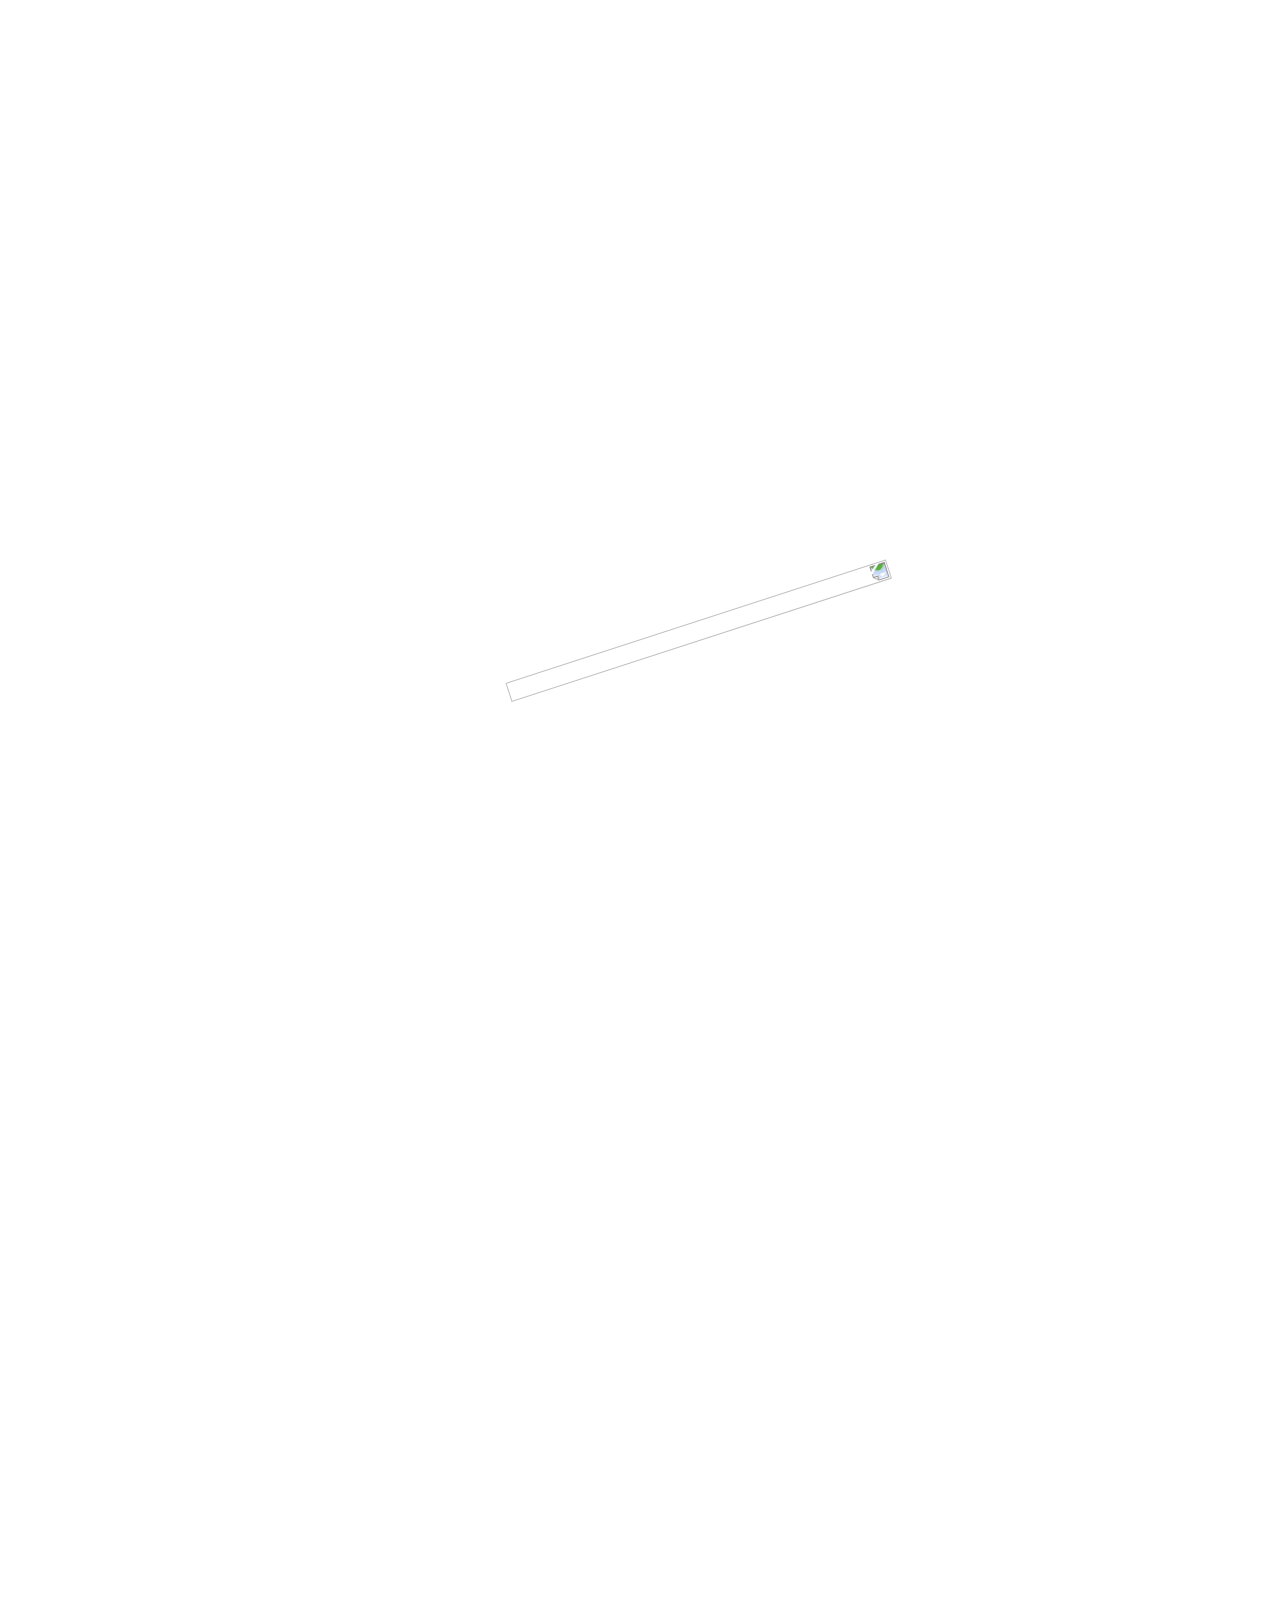
==== index.html @ badb1543 "First commit of the project" ====
<html xmlns="http://www.w3.org/1999/xhtml" lang="en">

<head>
	<meta http-equiv="Content-Type" content="text/html; charset=utf-8" />
	<meta name="description" content="HTTrack is an easy-to-use website mirror utility. It allows you to download a World Wide website from the Internet to a local directory,building recursively all structures, getting html, images, and other files from the server to your computer. Links are rebuiltrelatively so that you can freely browse to the local site (works with any browser). You can mirror several sites together so that you can jump from one toanother. You can, also, update an existing mirror site, or resume an interrupted download. The robot is fully configurable, with an integrated help" />
	<meta name="keywords" content="httrack, HTTRACK, HTTrack, winhttrack, WINHTTRACK, WinHTTrack, offline browser, web mirror utility, aspirateur web, surf offline, web capture, www mirror utility, browse offline, local  site builder, website mirroring, aspirateur www, internet grabber, capture de site web, internet tool, hors connexion, unix, dos, windows 95, windows 98, solaris, ibm580, AIX 4.0, HTS, HTGet, web aspirator, web aspirateur, libre, GPL, GNU, free software" />
	<title>Local index - HTTrack Website Copier</title>
  <!-- Mirror and index made by HTTrack Website Copier/3.49-2 [XR&CO'2014] -->
	<style type="text/css">
	<!--

body {
	margin: 0;  padding: 0;  margin-bottom: 15px;  margin-top: 8px;
	background: #77b;
}
body, td {
	font: 14px "Trebuchet MS", Verdana, Arial, Helvetica, sans-serif;
	}

#subTitle {
	background: #000;  color: #fff;  padding: 4px;  font-weight: bold; 
	}

#siteNavigation a, #siteNavigation .current {
	font-weight: bold;  color: #448;
	}
#siteNavigation a:link    { text-decoration: none; }
#siteNavigation a:visited { text-decoration: none; }

#siteNavigation .current { background-color: #ccd; }

#siteNavigation a:hover   { text-decoration: none;  background-color: #fff;  color: #000; }
#siteNavigation a:active  { text-decoration: none;  background-color: #ccc; }


a:link    { text-decoration: underline;  color: #00f; }
a:visited { text-decoration: underline;  color: #000; }
a:hover   { text-decoration: underline;  color: #c00; }
a:active  { text-decoration: underline; }

#pageContent {
	clear: both;
	border-bottom: 6px solid #000;
	padding: 10px;  padding-top: 20px;
	line-height: 1.65em;
	background-image: url(backblue.gif);
	background-repeat: no-repeat;
	background-position: top right;
	}

#pageContent, #siteNavigation {
	background-color: #ccd;
	}


.imgLeft  { float: left;   margin-right: 10px;  margin-bottom: 10px; }
.imgRight { float: right;  margin-left: 10px;   margin-bottom: 10px; }

hr { height: 1px;  color: #000;  background-color: #000;  margin-bottom: 15px; }

h1 { margin: 0;  font-weight: bold;  font-size: 2em; }
h2 { margin: 0;  font-weight: bold;  font-size: 1.6em; }
h3 { margin: 0;  font-weight: bold;  font-size: 1.3em; }
h4 { margin: 0;  font-weight: bold;  font-size: 1.18em; }

.blak { background-color: #000; }
.hide { display: none; }
.tableWidth { min-width: 400px; }

.tblRegular       { border-collapse: collapse; }
.tblRegular td    { padding: 6px;  background-image: url(fade.gif);  border: 2px solid #99c; }
.tblHeaderColor, .tblHeaderColor td { background: #99c; }
.tblNoBorder td   { border: 0; }


// -->
</style>

</head>

<table width="76%" border="0" align="center" cellspacing="0" cellpadding="3" class="tableWidth">
	<tr>
	<td id="subTitle">HTTrack Website Copier - Open Source offline browser</td>
	</tr>
</table>
<table width="76%" border="0" align="center" cellspacing="0" cellpadding="0" class="tableWidth">
<tr class="blak">
<td>
	<table width="100%" border="0" align="center" cellspacing="1" cellpadding="0">
	<tr>
	<td colspan="6"> 
		<table width="100%" border="0" align="center" cellspacing="0" cellpadding="10">
		<tr> 
		<td id="pageContent"> 
<!-- ==================== End prologue ==================== -->

	<meta name="generator" content="HTTrack Website Copier/3.x">
	<TITLE>Local index - HTTrack</TITLE>
</HEAD>
<BODY>
<H1 ALIGN=Center>Index of locally available sites:</H1>
	<TABLE BORDER="0" WIDTH="100%" CELLSPACING="1" CELLPADDING="0">
		<TR>
			<TD BACKGROUND="fade.gif">
				&middot;
					<A HREF="doomer-two.vercel.app/index.html">
						Doomer
					</A>		
			</TD>
		</TR>
	</TABLE>
	<BR>
	<BR>
	<BR>
  	<H6 ALIGN="RIGHT">
	<I>Mirror and index made by HTTrack Website Copier [XR&amp;CO'2008]</I>
	</H6>
	<!-- Mirror and index made by HTTrack Website Copier/3.49-2 [XR&CO'2014] -->
	<!-- Thanks for using HTTrack Website Copier! -->
	<meta HTTP-EQUIV="Refresh" CONTENT="0; URL=doomer-two.vercel.app/index.html">


<!-- ==================== Start epilogue ==================== -->
		</td>
		</tr>
		</table>
	</td>
	</tr>
	</table>
</td>
</tr>
</table>

<table width="76%" border="0" align="center" valign="bottom" cellspacing="0" cellpadding="0">
	<tr>
	<td id="footer"><small>&copy; 2008 Xavier Roche & other contributors - Web Design: Leto Kauler.</small></td>
	</tr>
</table>

</body>

</html>
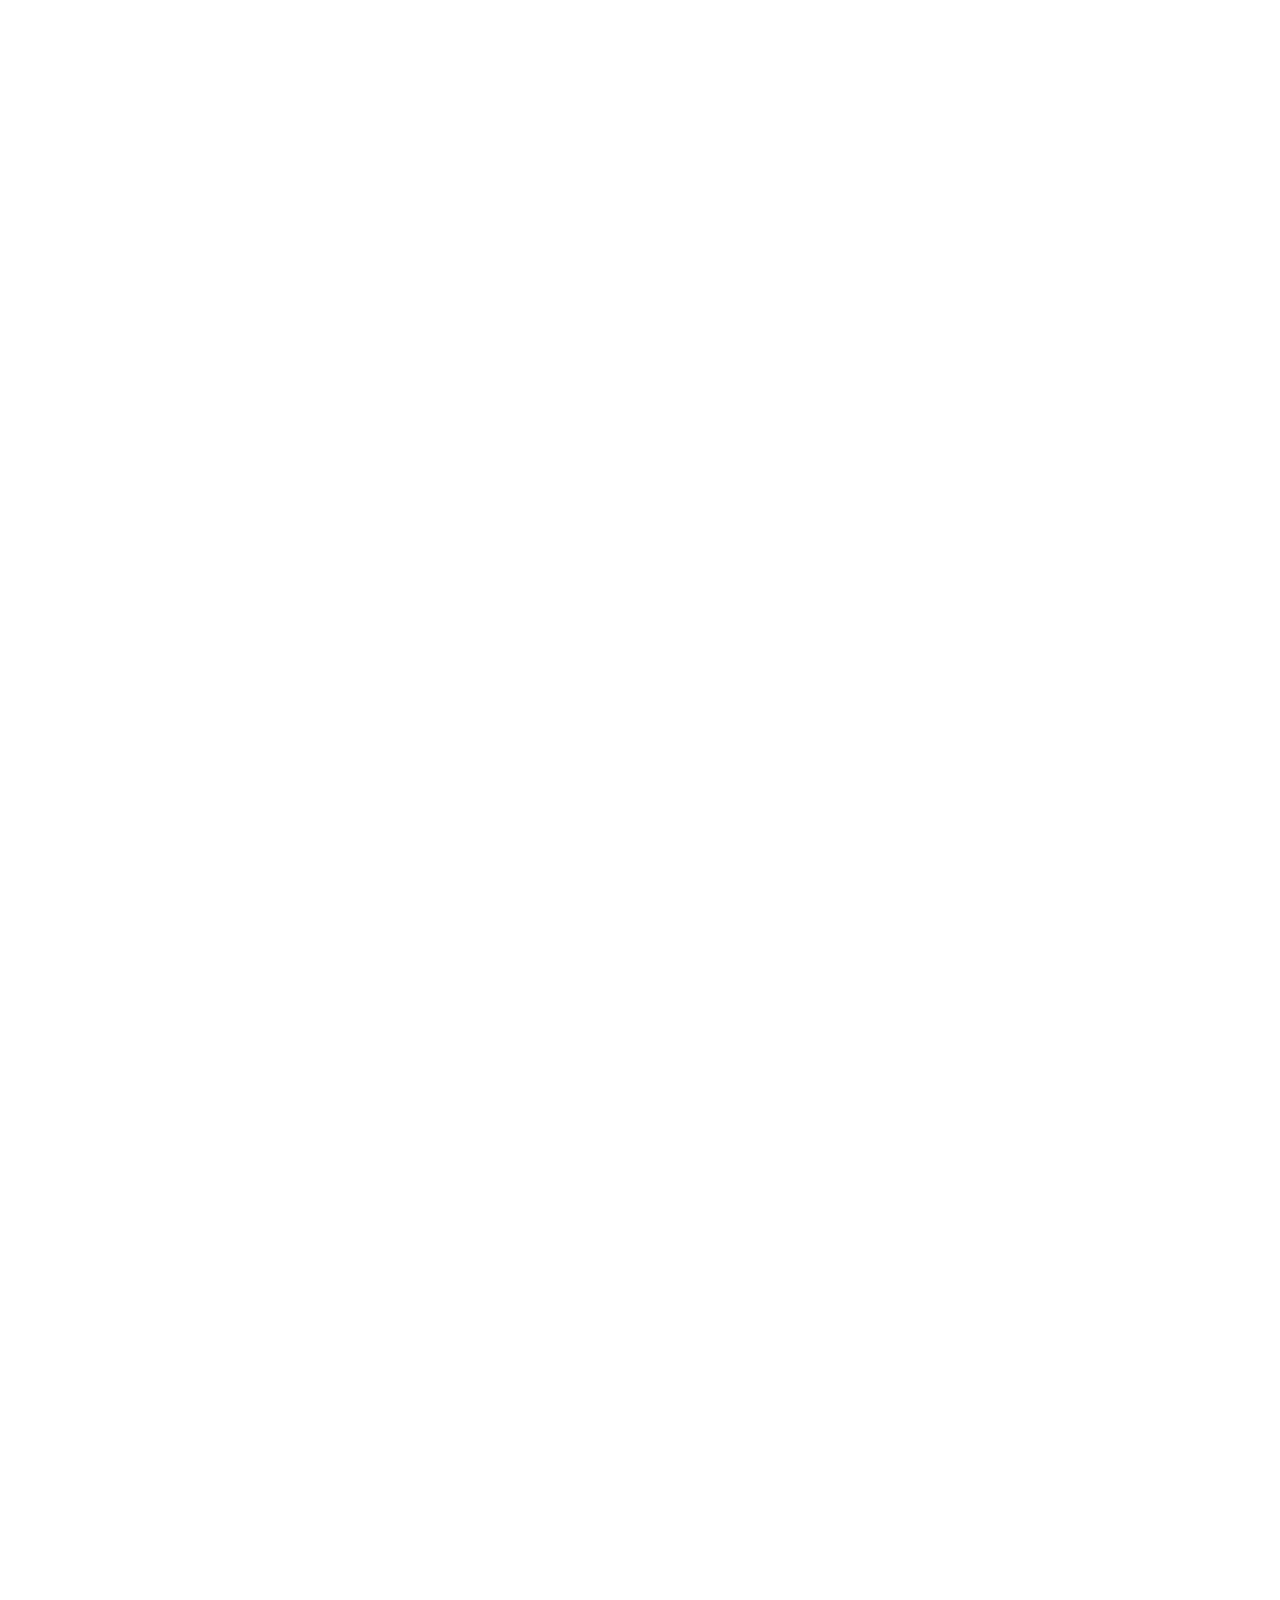
==== commit 9b30f1c3: "Update index.html" ====
--- a/index.html
+++ b/index.html
@@ -4,7 +4,7 @@
 	<meta http-equiv="Content-Type" content="text/html; charset=utf-8" />
 	<meta name="description" content="HTTrack is an easy-to-use website mirror utility. It allows you to download a World Wide website from the Internet to a local directory,building recursively all structures, getting html, images, and other files from the server to your computer. Links are rebuiltrelatively so that you can freely browse to the local site (works with any browser). You can mirror several sites together so that you can jump from one toanother. You can, also, update an existing mirror site, or resume an interrupted download. The robot is fully configurable, with an integrated help" />
 	<meta name="keywords" content="httrack, HTTRACK, HTTrack, winhttrack, WINHTTRACK, WinHTTrack, offline browser, web mirror utility, aspirateur web, surf offline, web capture, www mirror utility, browse offline, local  site builder, website mirroring, aspirateur www, internet grabber, capture de site web, internet tool, hors connexion, unix, dos, windows 95, windows 98, solaris, ibm580, AIX 4.0, HTS, HTGet, web aspirator, web aspirateur, libre, GPL, GNU, free software" />
-	<title>Local index - HTTrack Website Copier</title>
+	<title>Locaal index - HTTrack Website Copier</title>
   <!-- Mirror and index made by HTTrack Website Copier/3.49-2 [XR&CO'2014] -->
 	<style type="text/css">
 	<!--
